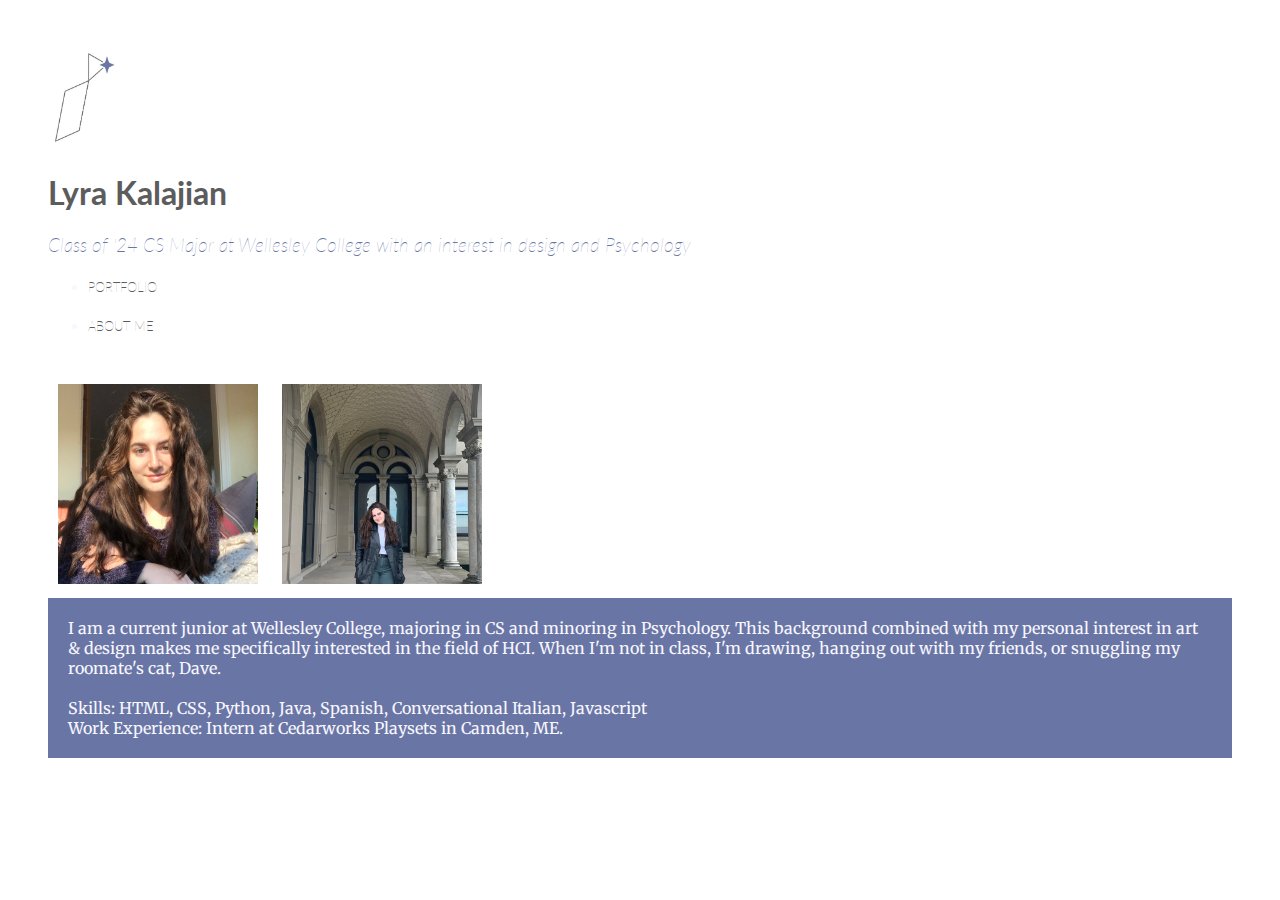
==== AboutMe.html @ 6e7d74b2 "Add files via upload" ====
<!DOCTYPE html>
<html>
    <head>
        <meta charset="utf-8">
        <meta name="viewport" content="width=device-width, initial-scale=1">
        <link href="https://cdn.jsdelivr.net/npm/bootstrap@5.3.0-alpha1/dist/css/bootstrap.min.css" rel="stylesheet" integrity="sha384-GLhlTQ8iRABdZLl6O3oVMWSktQOp6b7In1Zl3/Jr59b6EGGoI1aFkw7cmDA6j6gD" crossorigin="anonymous">

        <link rel="preconnect" href="https://fonts.googleapis.com">
        <link rel="preconnect" href="https://fonts.gstatic.com" crossorigin>
        <link href="https://fonts.googleapis.com/css2?family=Lato:wght@700&display=swap" rel="stylesheet">
        <link rel="preconnect" href="https://fonts.googleapis.com">
        <link rel="preconnect" href="https://fonts.gstatic.com" crossorigin>
        <link href="https://fonts.googleapis.com/css2?family=Lato:ital,wght@0,700;1,300&display=swap" rel="stylesheet">
        <link rel="preconnect" href="https://fonts.googleapis.com">
        <link rel="preconnect" href="https://fonts.gstatic.com" crossorigin>
        <link href="https://fonts.googleapis.com/css2?family=Lato:ital,wght@0,700;1,300&family=Merriweather&display=swap" rel="stylesheet">

        <link rel="stylesheet" href="LyraPortfolio.css">
        

    </head>
    <body>
        <div class="container text-center">

            <img src="Portfolio_Logo3.jpeg" alt="Logo" id="logo">

            <div class="row">
                <div class="col">
                    <h1>Lyra Kalajian</h1>
                    <h3>Class of '24 CS Major at Wellesley College with an interest in design and Psychology</h3>
                </div>
            </div>
        </div>
            <ul class="nav justify-content-center" id="nav-bar">
                <li class="nav-item" >
                    <a href="LyraPortfolio.html" class="pageLink" aria-current="page">
                        <h5>PORTFOLIO</h5>
                    </a>
                </li>
                <li class="nav-item">
                    <a href="AboutMe.html" class="pageLink">
                        <h5>ABOUT ME</h5>
                    </a>
                </li>
            </ul>
            <br>

        <div class="container justify-content-center" id="pics">
            <div class="row justify-content-center" >
                    <img src="IMG_3907 Medium.jpeg" alt="" class="img-fluid myImages">
                    <img src="IMG_1544 Medium.jpeg" alt="" class="img-fluid myImages">
                    <img src="" alt="">
                    
                
            </div>
        </div>

        <div class="container text-center">
            <div class="row justify-content-center">
                <p class="info">
                    
                    I am a current junior at Wellesley College, majoring in CS and minoring in Psychology. 
                    This background combined with my personal interest in art & design makes me 
                    specifically interested in the field of HCI. When I'm not in class, I'm drawing,
                    hanging out with my friends, or snuggling my roomate's cat, Dave.
                    <br>
                    <br>
                    Skills: HTML, CSS, Python, Java, Spanish, Conversational Italian, Javascript
                    <br>
                    Work Experience: Intern at Cedarworks Playsets in Camden, ME. 
                </p>
            </div>


        </div>

        <script src="https://cdn.jsdelivr.net/npm/bootstrap@5.3.0-alpha1/dist/js/bootstrap.bundle.min.js" integrity="sha384-w76AqPfDkMBDXo30jS1Sgez6pr3x5MlQ1ZAGC+nuZB+EYdgRZgiwxhTBTkF7CXvN" crossorigin="anonymous"></script>
    </body>
</html>
---- LyraPortfolio.css ----
h1{
    color: #5C5C5C;
    font-family: 'Lato', sans-serif;
}

h3{
    font-family: 'Lato', sans-serif;
    color: #6976A5;
    font-weight: lighter;
    font-style: italic;
}

h4{
    color: #29339B;
    font-family: 'Lato', sans-serif;
}

h5{
    font-family: 'Lato', sans-serif;
    font-weight: lighter;
    
}


body{
    padding: 40px;
    color: #F8F7FF;
    
}


.info{
    padding: 20px;
    margin:auto;
    background-color: #6976A5;
    color: #F8F7FF;
    font-family: 'Merriweather', serif;
}

.info2{
    padding: 20px;
    margin: auto;
    color: #5C5C5C;
    font-family: 'Merriweather', serif;
}

#logo{
    height: 100px;
}

#pics{
    max-width: max-content;
}

.cardTitle{
    color: #5C5C5C;
}

.card-text-color{
    color: #5C5C5C;
}

.pageLink{
    color: #5C5C5C;
    display: block;
    padding: var(--bs-nav-link-padding-y) var(--bs-nav-link-padding-x);
    font-size: var(--bs-nav-link-font-size);
    font-weight: var(--bs-nav-link-font-weight);
    text-decoration: none;
    transition:color .15s ease-in-out, background-color .15s ease-in-out, border-color .15s ease-in-out 

    
}
.pageLink:hover{
    color: #29339B;
    
}

.myImages{
    margin: 10px;
    max-width: 200px;
    
}

.infoImgs{
    max-width: fit-content;
    margin: 10px;
}

.cardImg{
    max-height: 300px;
}

a:link, a:visited { 
    color: #5C5C5C;
    text-decoration: none;
    cursor: auto;
  }
  
a:link:active, a:visited:active { 
    color: #5C5C5C;
  }
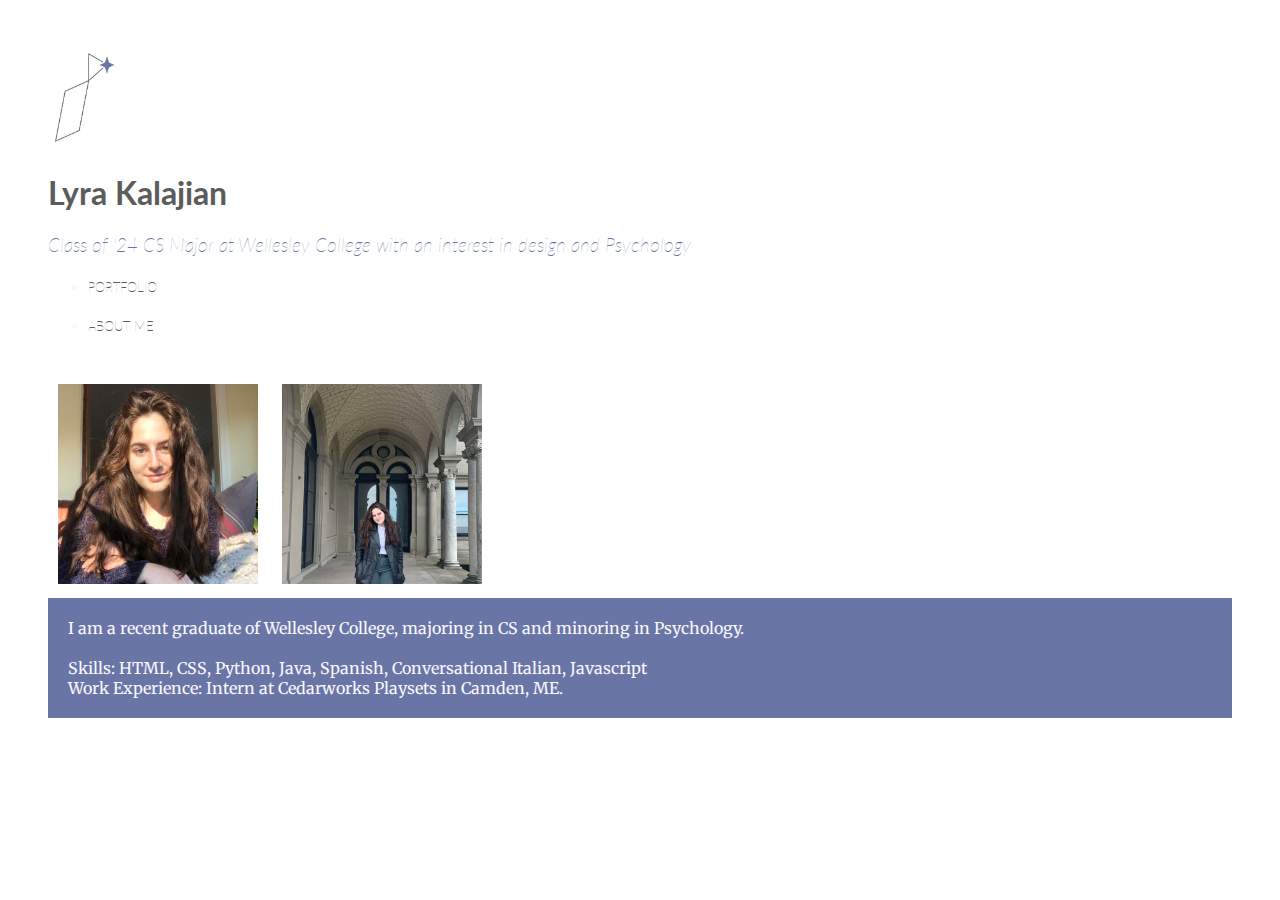
==== commit 28abd871: "added video to mapshots page" ====
--- a/AboutMe.html
+++ b/AboutMe.html
@@ -33,7 +33,7 @@
         </div>
             <ul class="nav justify-content-center" id="nav-bar">
                 <li class="nav-item" >
-                    <a href="LyraPortfolio.html" class="pageLink" aria-current="page">
+                    <a href="index.html" class="pageLink" aria-current="page">
                         <h5>PORTFOLIO</h5>
                     </a>
                 </li>
@@ -59,10 +59,8 @@
             <div class="row justify-content-center">
                 <p class="info">
                     
-                    I am a current junior at Wellesley College, majoring in CS and minoring in Psychology. 
-                    This background combined with my personal interest in art & design makes me 
-                    specifically interested in the field of HCI. When I'm not in class, I'm drawing,
-                    hanging out with my friends, or snuggling my roomate's cat, Dave.
+                    I am a recent graduate of Wellesley College, majoring in CS and minoring in Psychology. 
+                    
                     <br>
                     <br>
                     Skills: HTML, CSS, Python, Java, Spanish, Conversational Italian, Javascript
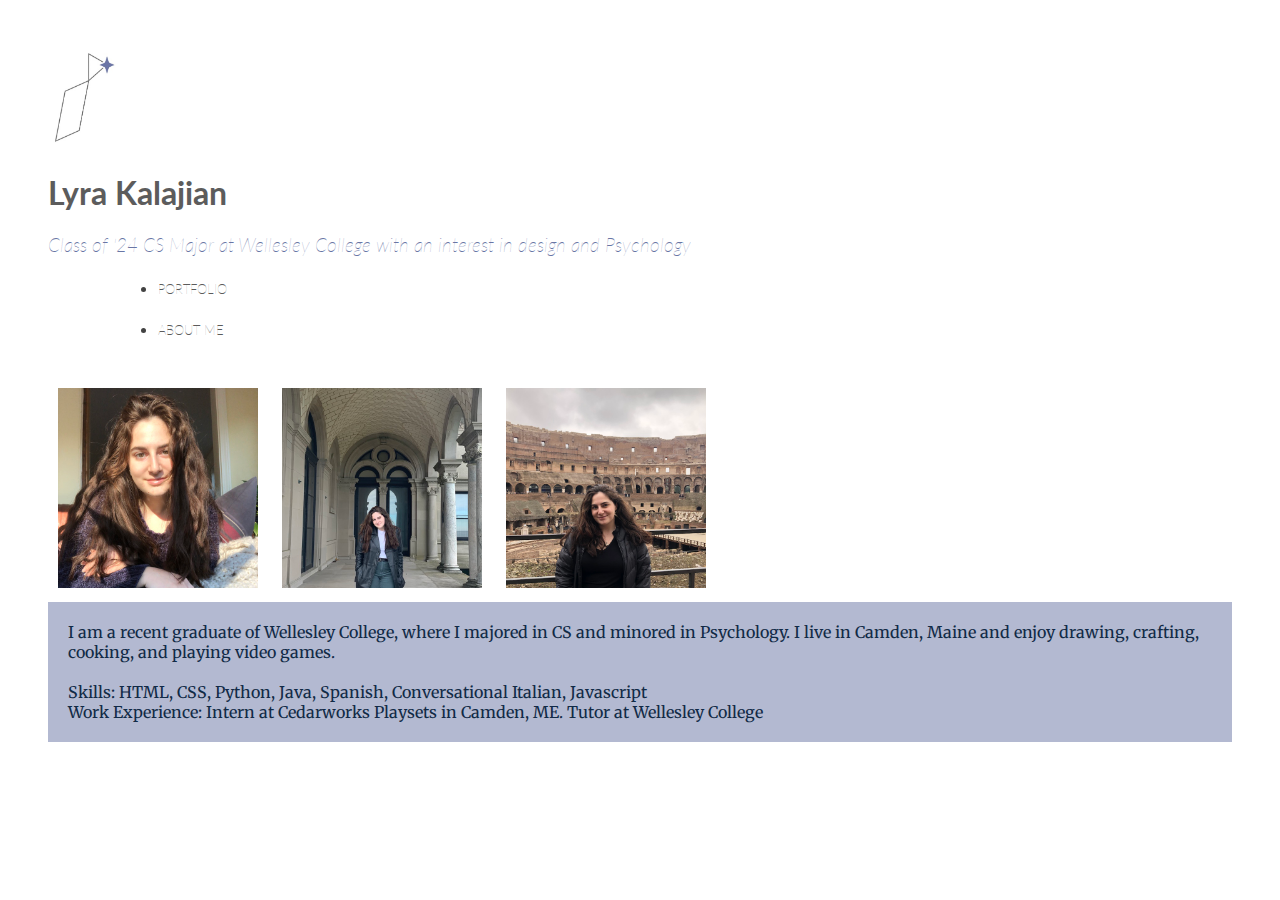
==== commit 1c8e2929: "Touched up website" ====
--- a/AboutMe.html
+++ b/AboutMe.html
@@ -1,6 +1,7 @@
 <!DOCTYPE html>
 <html>
     <head>
+        <title>About Me</title>
         <meta charset="utf-8">
         <meta name="viewport" content="width=device-width, initial-scale=1">
         <link href="https://cdn.jsdelivr.net/npm/bootstrap@5.3.0-alpha1/dist/css/bootstrap.min.css" rel="stylesheet" integrity="sha384-GLhlTQ8iRABdZLl6O3oVMWSktQOp6b7In1Zl3/Jr59b6EGGoI1aFkw7cmDA6j6gD" crossorigin="anonymous">
@@ -47,8 +48,9 @@
 
         <div class="container justify-content-center" id="pics">
             <div class="row justify-content-center" >
-                    <img src="IMG_3907 Medium.jpeg" alt="" class="img-fluid myImages">
-                    <img src="IMG_1544 Medium.jpeg" alt="" class="img-fluid myImages">
+                    <img src="IMG_3907 Medium.jpeg" alt="a photo of me" class="img-fluid myImages">
+                    <img src="IMG_1544 Medium.jpeg" alt="a photo of me" class="img-fluid myImages">
+                    <img src="IMG_9280.jpg" alt="a photo of me" class="img-fluid myImages">
                     <img src="" alt="">
                     
                 
@@ -59,13 +61,15 @@
             <div class="row justify-content-center">
                 <p class="info">
                     
-                    I am a recent graduate of Wellesley College, majoring in CS and minoring in Psychology. 
+                    I am a recent graduate of Wellesley College, where I majored in CS and minored
+                    in Psychology. I live in Camden, Maine and enjoy drawing, crafting, cooking, 
+                    and playing video games.
                     
                     <br>
                     <br>
                     Skills: HTML, CSS, Python, Java, Spanish, Conversational Italian, Javascript
                     <br>
-                    Work Experience: Intern at Cedarworks Playsets in Camden, ME. 
+                    Work Experience: Intern at Cedarworks Playsets in Camden, ME. Tutor at Wellesley College
                 </p>
             </div>
 
--- a/LyraPortfolio.css
+++ b/LyraPortfolio.css
@@ -30,20 +30,36 @@
     
 }
 
+ul{
+    margin: auto 70px;
+    color: #424242;
+    font-family: 'Merriweather', serif;
+}
+
 
 .info{
     padding: 20px;
-    margin:auto;
-    background-color: #6976A5;
-    color: #F8F7FF;
+    margin: auto;
+    background-color: #B3B9D1;
+    color: #112A46;
     font-family: 'Merriweather', serif;
+    font-size: medium;
 }
 
 .info2{
-    padding: 20px;
-    margin: auto;
-    color: #5C5C5C;
+    
+    margin: 20px 60px;
+    color: #424242;
     font-family: 'Merriweather', serif;
+    font-size: medium;
+}
+
+.caption{
+    padding: 13px;
+    background-color: #B3B9D1;
+    color: #112A46;
+    font-family: 'Merriweather', serif;
+    font-weight:normal;
 }
 
 #logo{
@@ -85,12 +101,16 @@
 }
 
 .infoImgs{
-    max-width: fit-content;
-    margin: 10px;
+    margin: auto;
+    max-width: 60%;
 }
 
 .cardImg{
-    max-height: 300px;
+    
+    height: 300px;
+    width: 600px;
+    margin: auto;
+    object-fit: scale-down;
 }
 
 a:link, a:visited { 
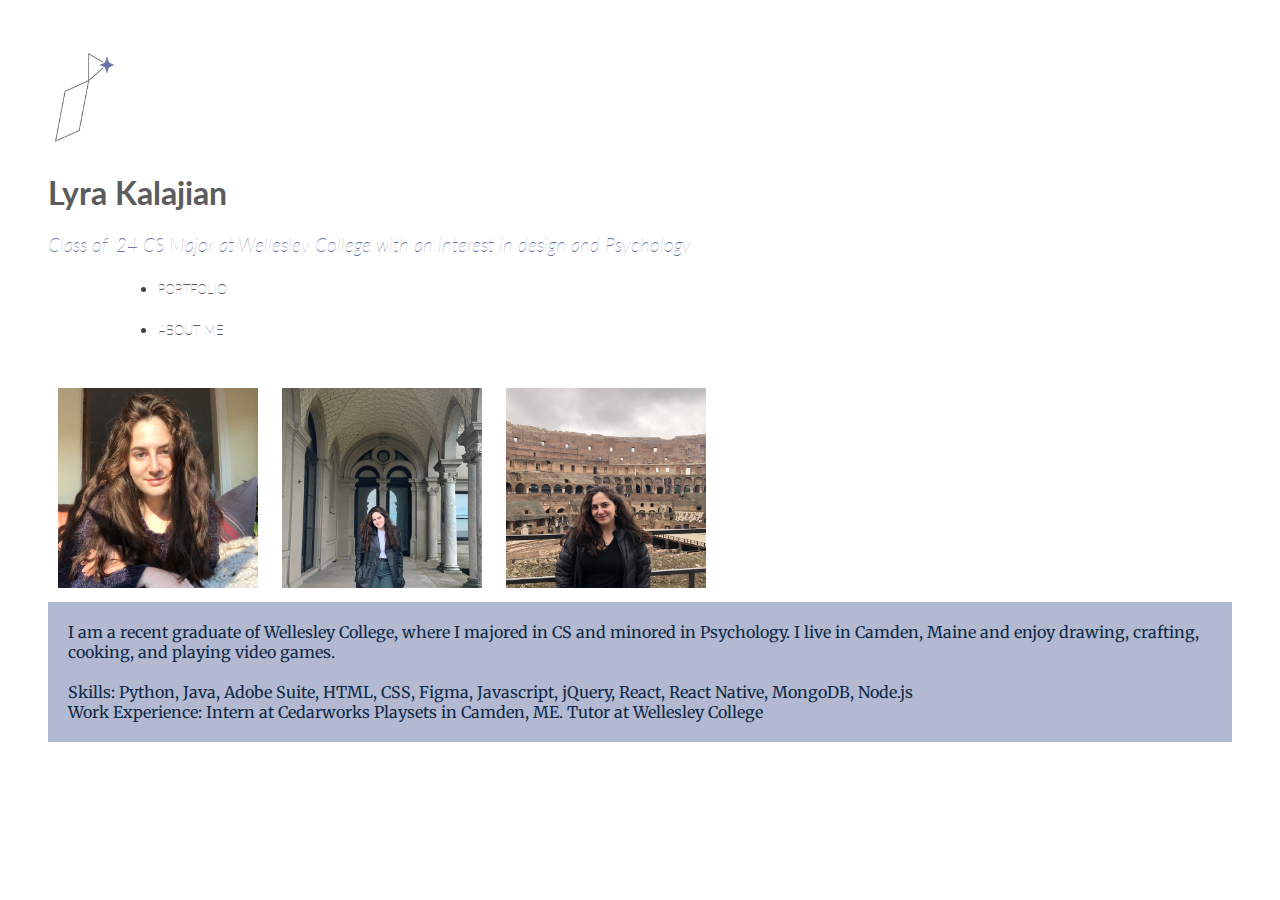
==== commit 721fd714: "moved order of cards on main page" ====
--- a/AboutMe.html
+++ b/AboutMe.html
@@ -67,7 +67,8 @@
                     
                     <br>
                     <br>
-                    Skills: HTML, CSS, Python, Java, Spanish, Conversational Italian, Javascript
+                    Skills: Python, Java, Adobe Suite, HTML, CSS, Figma, Javascript, 
+                    jQuery, React, React Native, MongoDB, Node.js
                     <br>
                     Work Experience: Intern at Cedarworks Playsets in Camden, ME. Tutor at Wellesley College
                 </p>
--- a/LyraPortfolio.css
+++ b/LyraPortfolio.css
@@ -21,6 +21,11 @@
     font-family: 'Lato', sans-serif;
     font-weight: lighter;
     
+}
+
+hr{
+    border-top: 3px solid #6976A5;
+
 }
 
 
